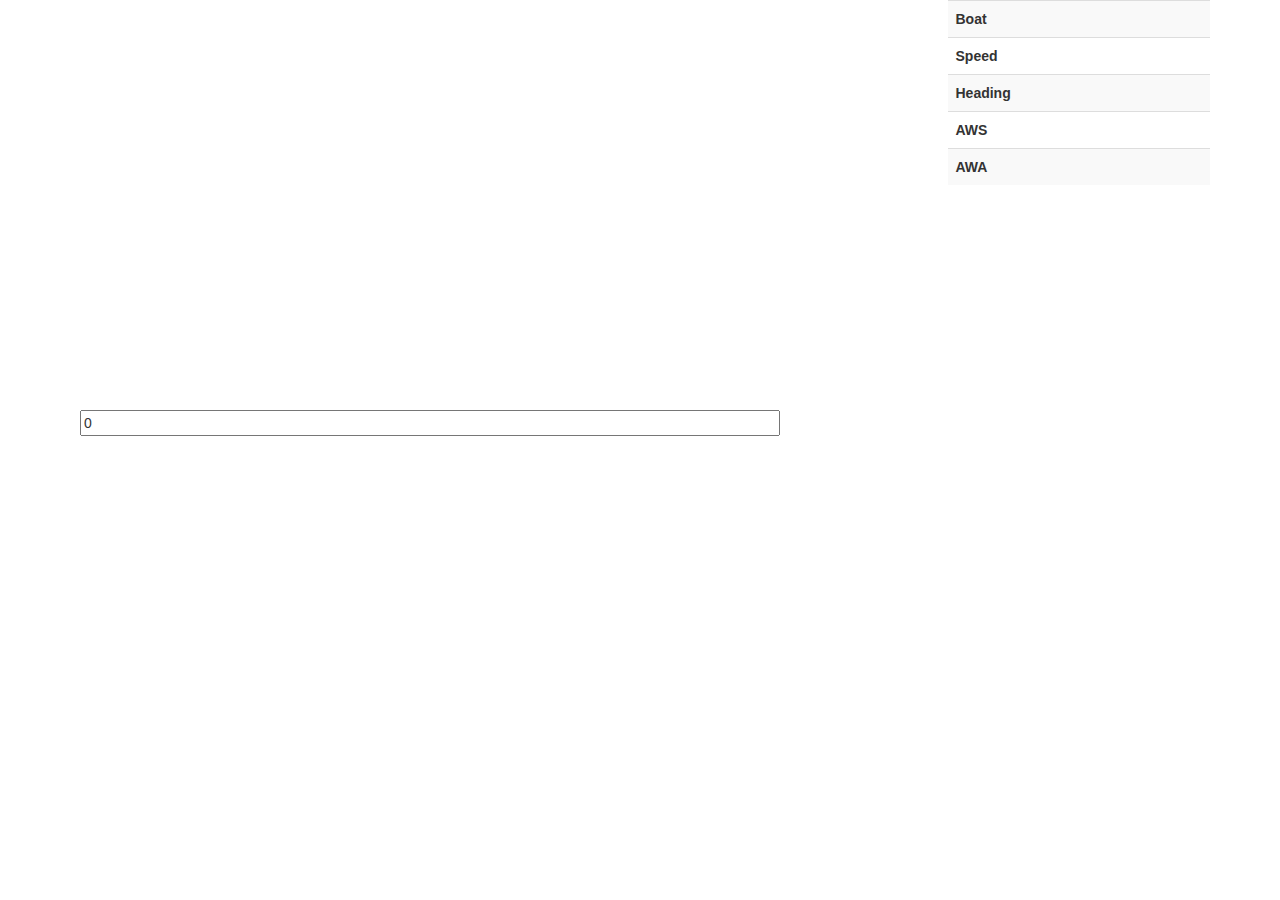
==== web/race-viewer.html @ 9094ea72 "Refactor timepoint determining code" ====
<!DOCTYPE html>
<html>
  <head>
    <title>America's Cup 34 Race Analyzer</title>
    <link rel="stylesheet" href="http://cdn.leafletjs.com/leaflet-0.6.4/leaflet.css" />
    <link rel="stylesheet" href="http://netdna.bootstrapcdn.com/bootstrap/3.0.0/css/bootstrap.min.css">
    <link rel="stylesheet" href="libs/slider/css/slider.css"></script>

    <script src="http://cdn.leafletjs.com/leaflet-0.6.4/leaflet.js"></script>
    <script src="http://d3js.org/d3.v3.min.js" charset="utf-8"></script>
    <script language="javascript" type="text/javascript" src="http://ajax.googleapis.com/ajax/libs/jquery/1.10.2/jquery.min.js"></script>
    <script src="libs/slider/js/bootstrap-slider.js"></script>
    <style>
#map { height: 400px; }

.mark {
    fill: yellow;
    stroke: none;
}

.boat-marker {
    opacity: 1;
    stroke: none;
    fill: black;
}

.boat-marker-usa {
    fill: black;
}

.boat-marker-nzl {
    fill: red;
}

.boat-marker-heli {
    fill: blue;
}

.boat-marker-ump {
    fill: yellow;
}

.boat-marker-cam {
    fill: green;
}

.boat-marker-rc {
    fill: white;
}

.boat-marker-marshall {
    fill: gray;
}

.track {
    opacity: 1;
    stroke: black;
    stroke-width: 1px;
    fill: none;
}

.boat-stats-velocity {
    stroke-width: 2px;
    stroke: black;
}

.boat-stats-truewind {
    stroke-width: 2px;
    stroke: blue;
}

.boat-stats-appwind {
    stroke-width: 2px;
    stroke: cyan;
}

.track-usa {
    stroke: black;
}

.track-nzl,
.boat-stats-velocity-nzl {
    stroke: red;
}

.track-heli {
    stroke: blue;
}

.track-ump {
    stroke: yellow;
}

.track-cam {
    stroke: green;
}

.track-rc {
    stroke: white;
}

.track-marshall {
    stroke: gray;
}

.slider {
    margin: 10px;
    width: 700px;
}

.axis, .grid {
  shape-rendering: crispEdges;
}

.x.axis line,
.x.axis path {
  fill: none;
  stroke: #000;
}

.y.axis text {
    text-anchor: end;
}

.y.axis line, 
.y.axis path {
  fill: none;
  stroke: #000;
}

.stat-line {
    fill: none;
    stroke: green;
}

    </style>
  </head>
  <body>
      <div class="container">
        <div class="row">
            <div class="col-md-9">
                <div id="map"></div>
                <input type="text" class="slider" value="0" id="time-slider" >
                <div id="timeseries"></div>
            </div>
            <div class="col-md-3">
                <table id="summary-table" class="table table-striped table-hover">
                    <tr id="summary-table-boat"><th>Boat</th></tr>
                    <tr id="summary-table-speed"><th>Speed</th></tr>
                    <tr id="summary-table-heading"><th>Heading</th></tr>
                    <tr id="summary-table-aws"><th>AWS</th></tr>
                    <tr id="summary-table-awa"><th>AWA</th></tr>
                </table>
            </div>
        </div>
      </div>
      <script>

var formatDate = d3.time.format('%d:%m:%Y');
var formatTime = d3.time.format('%H:%M:%S.%L');
var format = d3.time.format('%d:%m:%Y %H:%M:%S.%L %Z');

var timeMapper = d3.time.scale().domain([formatTime.parse("13:00:00.000"),formatTime.parse("13:40:04.000")]).range([0,1000]);

// Add the time slider
var ts = $('#time-slider').slider({min:0,max:1000,
                    step:1,
                    value:0,
                    selection:'before',
                    formater: function(value) {
                                return timeMapper.invert(value);
                              }
                  })
        .on('slide',function(ev) {
                updateBoatPos(ev.value);
                });

// Add the base CloudMade map
var map = L.map('map').setView([37.82022604148547, -122.4294090270996], 13);
L.tileLayer('http://{s}.tile.cloudmade.com/78f159c3ec8c4290b7854cf0471003ec/997/256/{z}/{x}/{y}.png', {
    attribution: 'Map data &copy; <a href="http://openstreetmap.org">OpenStreetMap</a> contributors, <a href="http://creativecommons.org/licenses/by-sa/2.0/">CC-BY-SA</a>, Imagery &copy; <a href="http://cloudmade.com">CloudMade</a>',
    maxZoom: 18
}).addTo(map);

// Add initial SVG layer that we will build on
map._initPathRoot() 

// Add svg group for all custom drawing
var svg = d3.select("#map").select("svg"),
    g = svg.append("g").attr('id','#d3-layer');

// Function to map Lat/Lon to current svg X/Y
function project(x) {
  return map.latLngToLayerPoint(new L.LatLng(x.lat, x.lon));
}

// Basic line drawing function
var track = d3.svg.line()
    .x(function(d) { return d.x })
    .y(function(d) { return d.y });

// Hand entered positions for all race marks
// Computed by taking mean pos of the specific mark boats GPS track
var marks = [{lat:37.820190,lon:-122.456763,label:'Entry'},
             {lat:37.81705,lon:-122.455,label:'Start Gate (Stb)'},
             {lat:37.81746,lon:-122.4519,label:'Start Gate (Port)'},
             {lat:37.81284,lon:-122.4505,label:'Mark 1 (Port)'},
             {lat:37.82368,lon:-122.4008,label:'Leeward Gate (Port)'},
             {lat:37.82227,lon:-122.4004,label:'Leeward Gate (Stb)'},
             {lat:37.81286,lon:-122.4624,label:'Windward Gate (Stb)'},
             {lat:37.81437,lon:-122.4631,label:'Windward Gate (Port)'},
             {lat:37.81023,lon:-122.4012,label:'Finish Gate (Stb)'},
             {lat:37.81039,lon:-122.3993,label:'Finish Gate (Port)'}];

// Add marks to mark-group
var markGroup = g.append('g').attr('id','mark-group');
markGroup.selectAll('.mark')
        .data(marks.map(function(d) { return project(d); }),function(d,i) { return i; })
    .enter().append('svg:circle')
        .attr('class','mark')
        .attr('r',2)
        .attr('cx',function(d) { return d.x; })
        .attr('cy',function(d) { return d.y; })
        .on('mouseout',function(d,i) { console.log(marks[i].label); });


// List of boats to load/draw
var boats = [{id:'USA',className:'usa'},
             //{id:'PRO',className:'rc'},
             //{id:'HL1',className:'heli'},
             //{id:'HL2',className:'heli'},
             //{id:'RGR',className:'marshall'},
             //{id:'SHA',className:'marshall'},
//             {id:'U1',className:'ump'},
             //{id:'U2',className:'ump'},
             //{id:'U3',className:'ump'},
             //{id:'VOL',className:'cam'},
             //{id:'WEA',className:'cam'},
             {id:'NZL',className:'nzl'}];

var curTime = timeMapper.invert(0);

// Add boat-group
var boatLayer = g.append('g').attr('id','boat-group');


var loadedBoats = 0;

// Loop through the desired boats and read the CSV file then draw track
// Each loaded CSV gets wrapped as a closure so arguments hold up
for (var i = 0; i < boats.length; i++) (function(i) {
    var boat_id = boats[i].id;
    var boat_class = boats[i].className;
    d3.csv('../data/130925/csv/20130925130025-NAV-'+boat_id+'.csv')
        .row(function(d) { 
            return {lat:d.Lat, 
                    lon:d.Lon, 
                    heading:d.Hdg,
                    courseOverGround:d.COG,
                    speedOverGround:d.SOG,
                    trueWindDir:d.CourseWindDirection,
                    trueWindSpd:d.CourseWindSpeed,
                    heel:d.Heel,
                    pitch:d.Pitch,
                    //date:formatDate.parse(d.Date),
                    time:formatTime.parse(d.LocalTime),
                    //both:format.parse(d.Date+' '+d.LocalTime+' '+d.Zone+'00')
                    }; })
        .get(function(error,rows) { 
          
            // Save the loaded data to global object
            //track_points[boat_id] = rows;  
            boats[i].tracks = rows;
            updateBoatLoadingProgress(++loadedBoats);

         });
})(i);

function toDegrees (angle) {
      return angle * (180 / Math.PI);
}

function toRadians (angle) {
      return angle * (Math.PI / 180);
}

var addStatPlot = function() {
        
        var b = boats[0];
        var width = $("#timeseries").width(); 
            height = 300;
        var margins = [40, 40, 10, 10], mb = margins[0], ml = margins[1], mt = margins[2], mr = margins[3];

        var svg = d3.select('#timeseries').append('svg')
                .style('height',height).style('width',width);

        var plot = svg.append('g').attr('id','plot').attr('transform','translate('+ml+','+mt+')');

        var w = width - (ml + mr),
            h = height - (mb + mt);

        var x = d3.scale.linear().range([0, w]).domain([0,b.tracks.length]);
        var y = d3.scale.linear().range([h, 0]).domain([0,360]);
        var yAxis = d3.svg.axis().scale(y).ticks(4).orient("left");
        var xAxis = d3.svg.axis().scale(x).ticks(10).orient("bottom");

        var statline = d3.svg.line()
            .x(function(d,i) { return x(i) })
            .y(function(d) { return y(d) });

        // Add x-axis
        plot.append("g")
              .attr("class", "x axis")
              .attr('transform','translate(0,'+h+')')
              .call(xAxis);

        // Add y-axis
        plot.append("g")
              .attr("class", "y axis")
              .call(yAxis);

        plot.append("svg:path").attr('class','stat-line')
            .attr('d',statline(b.tracks.map(function(d) { return d['heading']; })));
};

var updateBoatLoadingProgress = function(progress) {
    // FIXME Actually show some sort of progress bar
    if (progress == boats.length) {
        updateBoats();
        addStatPlot();
    }
};

// Bisector accessor function to quickly find the index of the track array associated
// with the currently selected time
var bisect = d3.bisector(function(d) { return d.time; }).right 

var getBoatPosIdx = function(d) {
    // FIXME We need to do something smarter if the current timepoint is not in
    // the array... Right now we are only looking to see if we have gone past
    // the end... What if the current time is before we have any data? Should
    // fade out or hide the marker maybe? Do the same thing on boat addition.

    var point = getBoatPoint(d);
    return project(d.tracks[point]); 
} 

var getBoatAtTime = function(d) { 
    var point = getBoatPoint(d);
    return d.tracks[point];
}

var getBoatPoint = function(d) { 
    var point = bisect(d.tracks,curTime);
    point = point < d.tracks.length ? point : d.tracks.length-1
    return point;
}

function round_number(num, dec) {
        return Math.round(num * Math.pow(10, dec)) / Math.pow(10, dec);
}

var getApparentWind = function(d) { 
    var d = getBoatAtTime(d); 
    var x = (d.trueWindSpd * Math.cos(toRadians(d.trueWindDir)-Math.PI/2)) +
                           (d.speedOverGround * Math.cos(toRadians(d.courseOverGround)-Math.PI/2));
    var y = (d.trueWindSpd * Math.sin(toRadians(d.trueWindDir)-Math.PI/2)) + 
                    	   (d.speedOverGround * Math.sin(toRadians(d.courseOverGround)-Math.PI/2)); 

    // FIXME We really need to return the apparent angle to the boat, not to North
    var spd = Math.sqrt(x*x+y*y);
    var dir = Math.atan2(y,x)*180/Math.PI;

    return {x:x,y:y,spd:round_number(spd,2),dir:round_number(dir,2)};
};

var updateBoats = function () {
        // Create a group for the specific boat
        var boatGroup = boatLayer.selectAll('.boat-group')
                .data(boats,function(d) { return d.id });

        var newBoatGroup = boatGroup.enter().append('svg:g')
                .attr('id',function(d) { return 'boat-group-'.concat(d.id); })
                .attr('class','boat-group');
            
        // Update the existing boat tracks
        boatGroup.selectAll('.track')
                .attr("d",function(d) { return track(d.tracks.map(function(d) { return project(d); })) });

        // Add the new tracks to the boat group
        newBoatGroup.append('svg:path')
                .attr("d",function(d) { return track(d.tracks.map(function(d) { return project(d); })) })
                .attr('id',function(d) { return 'track-'.concat(d.id); })
                .attr('class',function(d) { return 'track track-'.concat(d.className); });

        // Add new boat marker groups
        var newBoatMarkerGroup = newBoatGroup.append('svg:g')
                .attr('id',function(d) { return 'boat-icon-'.concat(d.id); })
                .attr('class',function(d) { return 'boat-icon boat-icon-'.concat(d.className); })
                .attr('transform',function(d) { var pt = getBoatPosIdx(d);
                        return 'translate('+pt.x+','+pt.y+')'; });

        // Add new boat location markers
        newBoatMarkerGroup.append('svg:circle')
                .attr('id',function(d) { return 'boat-marker-'.concat(d.id); })
                .attr('class',function(d) { return 'boat-marker boat-marker-'.concat(d.className); })
                .attr('r',3)
                .attr('cx',0)
                .attr('cy',0);

        // Add new boat stats group
        var newBoatStats = newBoatMarkerGroup.append('svg:g')
                .attr('id',function(d) { return 'boat-stats-'.concat(d.id); })
                .attr('class',function(d) { return 'boat-stats boat-stats-'.concat(d.className); })

        // Add new boat true wind arrow
        newBoatStats.append('svg:line')
            .attr('id',function(d) { return 'boat-stats-truewind-'.concat(d.id); })
            .attr('class',function(d) { return 'boat-stats-truewind boat-stats-truewind-'.concat(d.className); })
            .attr('x1',0).attr('y1',0)
            .attr('x2',function(d) { 
                    var d = getBoatAtTime(d); 
                    return d.trueWindSpd * Math.cos(toRadians(d.trueWindDir)-Math.PI/2); })
            .attr('y2',function(d) { 
                    var d = getBoatAtTime(d); 
                    return d.trueWindSpd * Math.sin(toRadians(d.trueWindDir)-Math.PI/2); });

        // Add new boat apparent wind arrow
        newBoatStats.append('svg:line')
            .attr('id',function(d) { return 'boat-stats-appwind-'.concat(d.id); })
            .attr('class',function(d) { return 'boat-stats-appwind boat-stats-appwind-'.concat(d.className); })
            .attr('x1',0).attr('y1',0)
            .attr('x2',function(d) { 
                return getApparentWind(d).x; })
            .attr('y2',function(d) { 
                return getApparentWind(d).y; });

        // Add new boat velocity arrow
        newBoatStats.append('svg:line')
            .attr('id',function(d) { return 'boat-stats-velocity-'.concat(d.id); })
            .attr('class',function(d) { return 'boat-stats-velocity boat-stats-velocity-'.concat(d.className); })
            .attr('x1',0).attr('y1',0)
            .attr('x2',function(d) { 
                    var d = getBoatAtTime(d); 
                    return d.speedOverGround * Math.cos(toRadians(d.courseOverGround)-Math.PI/2); })
            .attr('y2',function(d) { 
                    var d = getBoatAtTime(d); 
                    return d.speedOverGround * Math.sin(toRadians(d.courseOverGround)-Math.PI/2); });

        // Update display table 
        // FIXME This is ugly... There must be some way of nexted selections to do this
        d3.select('#summary-table-boat').selectAll('td').data([0,1])
            .enter().append('td').text(function(d) { return boats[d].id; });
        d3.select('#summary-table-speed').selectAll('td').data([0,1])
            .enter().append('td').text(function(d) { var b = getBoatAtTime(boats[d]);
                    return b.speedOverGround; });
        d3.select('#summary-table-heading').selectAll('td').data([0,1])
            .enter().append('td').text(function(d) { var b = getBoatAtTime(boats[d]);
                    return b.heading; });
        d3.select('#summary-table-aws').selectAll('td').data([0,1])
            .enter().append('td').text(function(d) { return getApparentWind(boats[d]).spd; });
        d3.select('#summary-table-awa').selectAll('td').data([0,1])
            .enter().append('td').text(function(d) { return getApparentWind(boats[d]).dir; });

        // Update existing specific boat icon details
        updateBoatPos(ts.slider().val());

}

// Function that gets called on map redraw (usually zoom) to fix plotted
// positions so they correspond to proper lat/lon
var updateView = function() {
    // Update mark positions
    g.selectAll('.mark')
        .data(marks.map(function(d) { return project(d); }),function(d,i) { return i; })
        .attr('cx',function(d) { return d.x; })
        .attr('cy',function(d) { return d.y; });
    
    updateBoats();
};

// Move the marker to a new position in time
var updateBoatPos = function(pos) {

    curTime = timeMapper.invert(pos);

    // Move marker to current location
    var icons = g.selectAll('.boat-icon')
            .attr('transform',function(d) { var pt = getBoatPosIdx(d);
                    return 'translate('+pt.x+','+pt.y+')'; });

    // Update boat stats
    icons.selectAll('.boat-stats-truewind')
            .attr('x2',function(d) { 
                    var d = getBoatAtTime(d); 
                    return d.trueWindSpd * Math.cos(toRadians(d.trueWindDir)-Math.PI/2); })
            .attr('y2',function(d) { 
                    var d = getBoatAtTime(d); 
                    return d.trueWindSpd * Math.sin(toRadians(d.trueWindDir)-Math.PI/2); });
    icons.selectAll('.boat-stats-appwind')
            .attr('x2',function(d) { 
                return getApparentWind(d).x; })
            .attr('y2',function(d) { 
                return getApparentWind(d).y; })
    icons.selectAll('.boat-stats-velocity')
            .attr('x2',function(d) { 
                    var d = getBoatAtTime(d); 
                    return d.speedOverGround * Math.cos(toRadians(d.courseOverGround)-Math.PI/2); })
            .attr('y2',function(d) { 
                    var d = getBoatAtTime(d); 
                    return d.speedOverGround * Math.sin(toRadians(d.courseOverGround)-Math.PI/2); });

    // Update boat summary table
    // FIXME Same ugly warning as above.  Nested selections please?
    d3.select('#summary-table-speed').selectAll('td').data([0,1])
        .text(function(d) { var b = getBoatAtTime(boats[d]);
                return b.speedOverGround; });
    d3.select('#summary-table-heading').selectAll('td').data([0,1])
        .text(function(d) { var b = getBoatAtTime(boats[d]);
                return b.heading; });
    d3.select('#summary-table-aws').selectAll('td').data([0,1])
        .text(function(d) { return getApparentWind(boats[d]).spd; });
    d3.select('#summary-table-awa').selectAll('td').data([0,1])
        .text(function(d) { return getApparentWind(boats[d]).dir; });
};

map.on("viewreset",updateView)
      </script>
  <script src="http://netdna.bootstrapcdn.com/bootstrap/3.0.0/js/bootstrap.min.js"></script>
  </body>
</html>
---- web/libs/slider/css/slider.css ----
/*!
 * Slider for Bootstrap
 *
 * Copyright 2012 Stefan Petre
 * Licensed under the Apache License v2.0
 * http://www.apache.org/licenses/LICENSE-2.0
 *
 */
.slider {
  display: inline-block;
  vertical-align: middle;
  position: relative;
}
.slider.slider-horizontal {
  width: 210px;
  height: 20px;
}
.slider.slider-horizontal .slider-track {
  height: 10px;
  width: 100%;
  margin-top: -5px;
  top: 50%;
  left: 0;
}
.slider.slider-horizontal .slider-selection {
  height: 100%;
  top: 0;
  bottom: 0;
}
.slider.slider-horizontal .slider-handle {
  margin-left: -10px;
  margin-top: -5px;
}
.slider.slider-horizontal .slider-handle.triangle {
  border-width: 0 10px 10px 10px;
  width: 0;
  height: 0;
  border-bottom-color: #0480be;
  margin-top: 0;
}
.slider.slider-vertical {
  height: 210px;
  width: 20px;
}
.slider.slider-vertical .slider-track {
  width: 10px;
  height: 100%;
  margin-left: -5px;
  left: 50%;
  top: 0;
}
.slider.slider-vertical .slider-selection {
  width: 100%;
  left: 0;
  top: 0;
  bottom: 0;
}
.slider.slider-vertical .slider-handle {
  margin-left: -5px;
  margin-top: -10px;
}
.slider.slider-vertical .slider-handle.triangle {
  border-width: 10px 0 10px 10px;
  width: 1px;
  height: 1px;
  border-left-color: #0480be;
  margin-left: 0;
}
.slider input {
  display: none;
}
.slider .tooltip-inner {
  white-space: nowrap;
}
.slider-track {
  position: absolute;
  cursor: pointer;
  background-color: #f7f7f7;
  background-image: -moz-linear-gradient(top, #f5f5f5, #f9f9f9);
  background-image: -webkit-gradient(linear, 0 0, 0 100%, from(#f5f5f5), to(#f9f9f9));
  background-image: -webkit-linear-gradient(top, #f5f5f5, #f9f9f9);
  background-image: -o-linear-gradient(top, #f5f5f5, #f9f9f9);
  background-image: linear-gradient(to bottom, #f5f5f5, #f9f9f9);
  background-repeat: repeat-x;
  filter: progid:DXImageTransform.Microsoft.gradient(startColorstr='#fff5f5f5', endColorstr='#fff9f9f9', GradientType=0);
  -webkit-box-shadow: inset 0 1px 2px rgba(0, 0, 0, 0.1);
  -moz-box-shadow: inset 0 1px 2px rgba(0, 0, 0, 0.1);
  box-shadow: inset 0 1px 2px rgba(0, 0, 0, 0.1);
  -webkit-border-radius: 4px;
  -moz-border-radius: 4px;
  border-radius: 4px;
}
.slider-selection {
  position: absolute;
  background-color: #f7f7f7;
  background-image: -moz-linear-gradient(top, #f9f9f9, #f5f5f5);
  background-image: -webkit-gradient(linear, 0 0, 0 100%, from(#f9f9f9), to(#f5f5f5));
  background-image: -webkit-linear-gradient(top, #f9f9f9, #f5f5f5);
  background-image: -o-linear-gradient(top, #f9f9f9, #f5f5f5);
  background-image: linear-gradient(to bottom, #f9f9f9, #f5f5f5);
  background-repeat: repeat-x;
  filter: progid:DXImageTransform.Microsoft.gradient(startColorstr='#fff9f9f9', endColorstr='#fff5f5f5', GradientType=0);
  -webkit-box-shadow: inset 0 -1px 0 rgba(0, 0, 0, 0.15);
  -moz-box-shadow: inset 0 -1px 0 rgba(0, 0, 0, 0.15);
  box-shadow: inset 0 -1px 0 rgba(0, 0, 0, 0.15);
  -webkit-box-sizing: border-box;
  -moz-box-sizing: border-box;
  box-sizing: border-box;
  -webkit-border-radius: 4px;
  -moz-border-radius: 4px;
  border-radius: 4px;
}
.slider-handle {
  position: absolute;
  width: 20px;
  height: 20px;
  background-color: #0e90d2;
  background-image: -moz-linear-gradient(top, #149bdf, #0480be);
  background-image: -webkit-gradient(linear, 0 0, 0 100%, from(#149bdf), to(#0480be));
  background-image: -webkit-linear-gradient(top, #149bdf, #0480be);
  background-image: -o-linear-gradient(top, #149bdf, #0480be);
  background-image: linear-gradient(to bottom, #149bdf, #0480be);
  background-repeat: repeat-x;
  filter: progid:DXImageTransform.Microsoft.gradient(startColorstr='#ff149bdf', endColorstr='#ff0480be', GradientType=0);
  -webkit-box-shadow: inset 0 1px 0 rgba(255,255,255,.2), 0 1px 2px rgba(0,0,0,.05);
  -moz-box-shadow: inset 0 1px 0 rgba(255,255,255,.2), 0 1px 2px rgba(0,0,0,.05);
  box-shadow: inset 0 1px 0 rgba(255,255,255,.2), 0 1px 2px rgba(0,0,0,.05);
  opacity: 0.8;
  border: 0px solid transparent;
}
.slider-handle.round {
  -webkit-border-radius: 20px;
  -moz-border-radius: 20px;
  border-radius: 20px;
}
.slider-handle.triangle {
  background: transparent none;
}
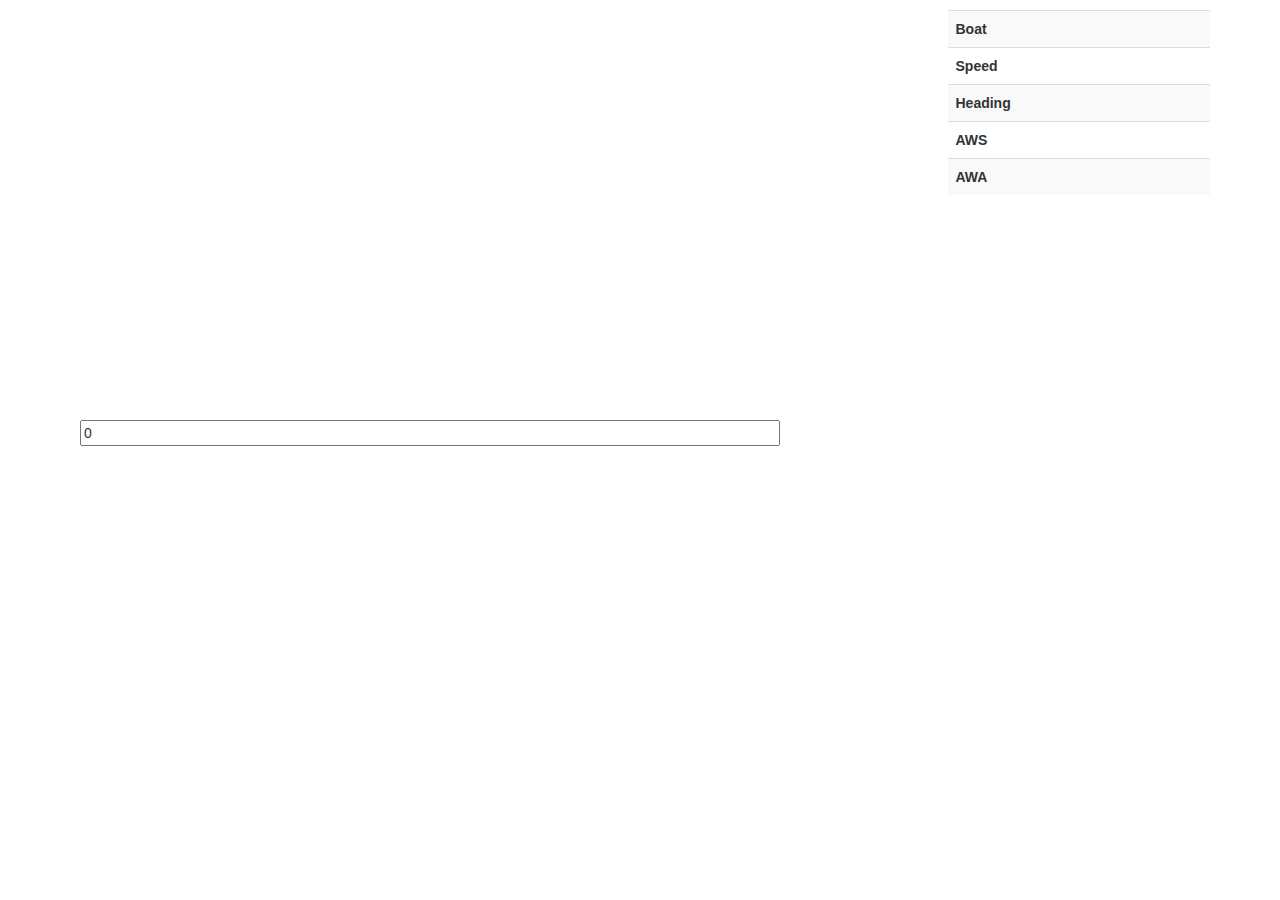
==== commit 67197def: "Minor tweaks to display" ====
--- a/web/race-viewer.html
+++ b/web/race-viewer.html
@@ -12,6 +12,8 @@
     <script src="libs/slider/js/bootstrap-slider.js"></script>
     <style>
 #map { height: 400px; }
+
+body { padding-top: 10px; }
 
 .mark {
     fill: yellow;
@@ -300,7 +302,7 @@
             h = height - (mb + mt);
 
         var x = d3.scale.linear().range([0, w]).domain([0,b.tracks.length]);
-        var y = d3.scale.linear().range([h, 0]).domain([0,360]);
+        var y = d3.scale.linear().range([h, 0]).domain([0,50]);
         var yAxis = d3.svg.axis().scale(y).ticks(4).orient("left");
         var xAxis = d3.svg.axis().scale(x).ticks(10).orient("bottom");
 
@@ -320,7 +322,8 @@
               .call(yAxis);
 
         plot.append("svg:path").attr('class','stat-line')
-            .attr('d',statline(b.tracks.map(function(d) { return d['heading']; })));
+            .attr('d',statline(b.tracks.map(function(d) { return d['speedOverGround']; })));
+
 };
 
 var updateBoatLoadingProgress = function(progress) {
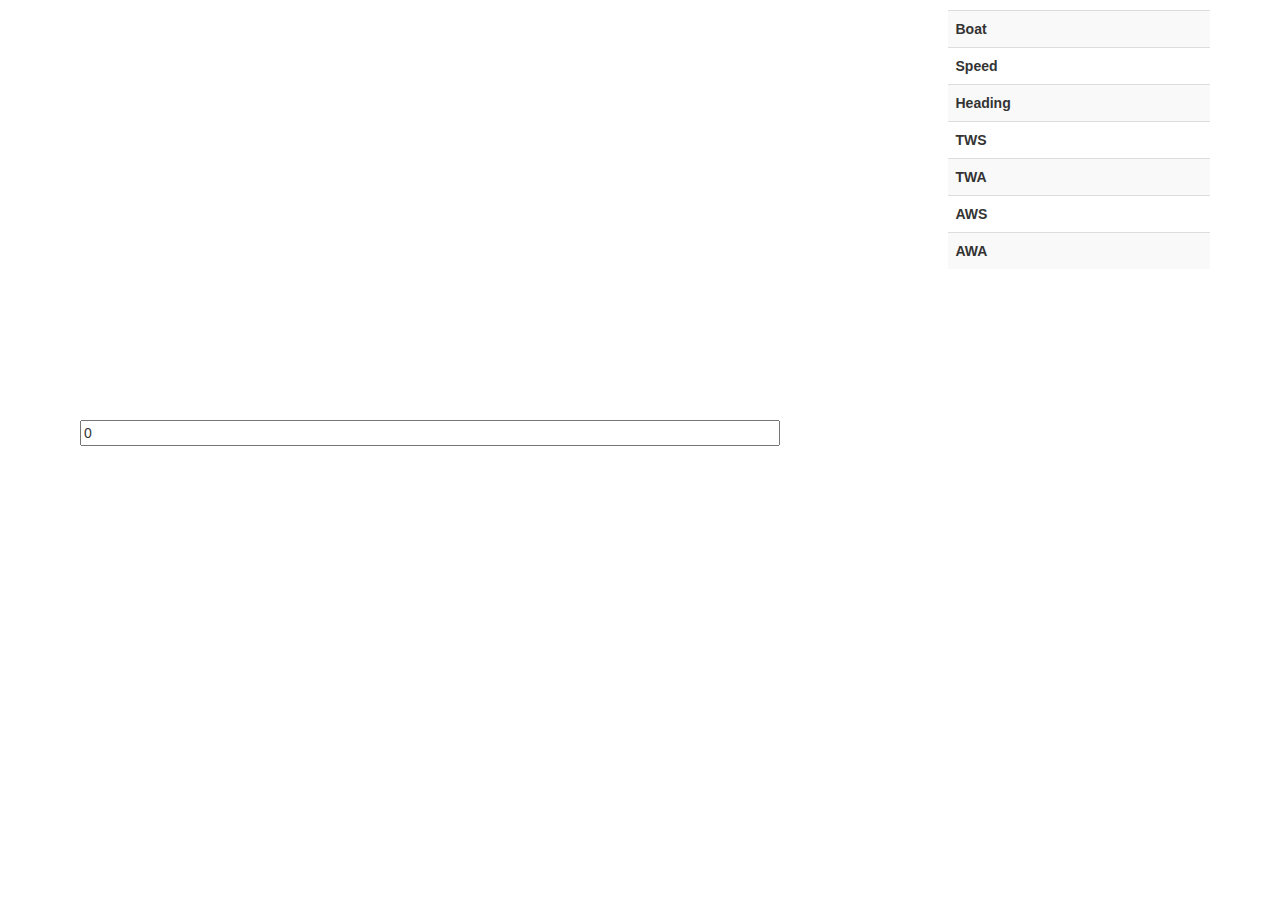
==== commit d7be2227: "Add true wind to table" ====
--- a/web/race-viewer.html
+++ b/web/race-viewer.html
@@ -10,6 +10,7 @@
     <script src="http://d3js.org/d3.v3.min.js" charset="utf-8"></script>
     <script language="javascript" type="text/javascript" src="http://ajax.googleapis.com/ajax/libs/jquery/1.10.2/jquery.min.js"></script>
     <script src="libs/slider/js/bootstrap-slider.js"></script>
+    <script src="libs/fisheye.js"></script>
     <style>
 #map { height: 400px; }
 
@@ -133,6 +134,11 @@
 .stat-line {
     fill: none;
     stroke: green;
+}
+
+.stat-marker {
+    fill: green;
+    stroke: none;
 }
 
     </style>
@@ -150,6 +156,8 @@
                     <tr id="summary-table-boat"><th>Boat</th></tr>
                     <tr id="summary-table-speed"><th>Speed</th></tr>
                     <tr id="summary-table-heading"><th>Heading</th></tr>
+                    <tr id="summary-table-tws"><th>TWS</th></tr>
+                    <tr id="summary-table-twa"><th>TWA</th></tr>
                     <tr id="summary-table-aws"><th>AWS</th></tr>
                     <tr id="summary-table-awa"><th>AWA</th></tr>
                 </table>
@@ -286,6 +294,10 @@
       return angle * (Math.PI / 180);
 }
 
+//var x = d3.scale.linear();
+var x = d3.fisheye.scale(d3.scale.linear).distortion(0);
+var y = d3.scale.linear();
+
 var addStatPlot = function() {
         
         var b = boats[0];
@@ -300,9 +312,8 @@
 
         var w = width - (ml + mr),
             h = height - (mb + mt);
-
-        var x = d3.scale.linear().range([0, w]).domain([0,b.tracks.length]);
-        var y = d3.scale.linear().range([h, 0]).domain([0,50]);
+        x.range([0, w]).domain([0,b.tracks.length]);
+        y.range([h, 0]).domain([0,50]);
         var yAxis = d3.svg.axis().scale(y).ticks(4).orient("left");
         var xAxis = d3.svg.axis().scale(x).ticks(10).orient("bottom");
 
@@ -323,6 +334,31 @@
 
         plot.append("svg:path").attr('class','stat-line')
             .attr('d',statline(b.tracks.map(function(d) { return d['speedOverGround']; })));
+
+        plot.append('svg:circle').attr('id','stat-marker').attr('class','stat-marker').attr('r',5)
+            .attr('cx',x(0)).attr('cy',function() { var tmp = b.tracks[0]['speedOverGround']; return y(tmp)});
+
+        svg.on("mousemove", function() {
+              var mouse = d3.mouse(this);
+              x.distortion(5).focus(mouse[0]);
+              svg.select('.stat-line')
+                    .attr('d',statline(b.tracks.map(function(d) { return d['speedOverGround']; })));
+              var idx = getBoatPoint(boats[0]);
+              svg.select('#stat-marker')
+                    .attr('cx',x(idx)).attr('cy',function() { var tmp = boats[0].tracks[idx]['speedOverGround']; return y(tmp)});
+              svg.select(".x.axis").call(xAxis);
+        });
+
+        svg.on("mouseout", function() {
+              var mouse = d3.mouse(this);
+              x.distortion(0).focus(mouse[0]);
+              svg.select('.stat-line')
+                    .attr('d',statline(b.tracks.map(function(d) { return d['speedOverGround']; })));
+              var idx = getBoatPoint(boats[0]);
+              svg.select('#stat-marker')
+                    .attr('cx',x(idx)).attr('cy',function() { var tmp = boats[0].tracks[idx]['speedOverGround']; return y(tmp)});
+              svg.select(".x.axis").call(xAxis);
+        });
 
 };
 
@@ -370,9 +406,12 @@
     var y = (d.trueWindSpd * Math.sin(toRadians(d.trueWindDir)-Math.PI/2)) + 
                     	   (d.speedOverGround * Math.sin(toRadians(d.courseOverGround)-Math.PI/2)); 
 
-    // FIXME We really need to return the apparent angle to the boat, not to North
     var spd = Math.sqrt(x*x+y*y);
-    var dir = Math.atan2(y,x)*180/Math.PI;
+
+    var apdir = Math.atan2(y,x)*180/Math.PI+90; // Rotate so 0 degree is North
+    var boatdir = d.courseOverGround;
+
+    var dir = Math.abs(Math.min(360-Math.abs(apdir-boatdir),Math.abs(apdir-boatdir)));
 
     return {x:x,y:y,spd:round_number(spd,2),dir:round_number(dir,2)};
 };
@@ -451,7 +490,7 @@
                     return d.speedOverGround * Math.sin(toRadians(d.courseOverGround)-Math.PI/2); });
 
         // Update display table 
-        // FIXME This is ugly... There must be some way of nexted selections to do this
+        // TODO This is fugly... There must be some way of nexted selections to do this
         d3.select('#summary-table-boat').selectAll('td').data([0,1])
             .enter().append('td').text(function(d) { return boats[d].id; });
         d3.select('#summary-table-speed').selectAll('td').data([0,1])
@@ -460,6 +499,12 @@
         d3.select('#summary-table-heading').selectAll('td').data([0,1])
             .enter().append('td').text(function(d) { var b = getBoatAtTime(boats[d]);
                     return b.heading; });
+        d3.select('#summary-table-tws').selectAll('td').data([0,1])
+            .enter().append('td').text(function(d) { var b = getBoatAtTime(boats[d]);
+                    return b.trueWindSpd; });
+        d3.select('#summary-table-twa').selectAll('td').data([0,1])
+            .enter().append('td').text(function(d) { var b = getBoatAtTime(boats[d]);
+                    return Math.round(Math.min(360-Math.abs(b.heading-b.trueWindDir),Math.abs(b.heading-b.trueWindDir)),2); });
         d3.select('#summary-table-aws').selectAll('td').data([0,1])
             .enter().append('td').text(function(d) { return getApparentWind(boats[d]).spd; });
         d3.select('#summary-table-awa').selectAll('td').data([0,1])
@@ -514,17 +559,29 @@
                     return d.speedOverGround * Math.sin(toRadians(d.courseOverGround)-Math.PI/2); });
 
     // Update boat summary table
-    // FIXME Same ugly warning as above.  Nested selections please?
+    // TODO: Same ugly warning as above.  Nested selections please?
     d3.select('#summary-table-speed').selectAll('td').data([0,1])
         .text(function(d) { var b = getBoatAtTime(boats[d]);
                 return b.speedOverGround; });
     d3.select('#summary-table-heading').selectAll('td').data([0,1])
         .text(function(d) { var b = getBoatAtTime(boats[d]);
                 return b.heading; });
+    d3.select('#summary-table-tws').selectAll('td').data([0,1])
+        .text(function(d) { var b = getBoatAtTime(boats[d]);
+                return b.trueWindSpd; });
+    d3.select('#summary-table-twa').selectAll('td').data([0,1])
+        .text(function(d) { var b = getBoatAtTime(boats[d]);
+                return Math.round(Math.min(360-Math.abs(b.heading-b.trueWindDir),Math.abs(b.heading-b.trueWindDir)),2); });
     d3.select('#summary-table-aws').selectAll('td').data([0,1])
         .text(function(d) { return getApparentWind(boats[d]).spd; });
     d3.select('#summary-table-awa').selectAll('td').data([0,1])
         .text(function(d) { return getApparentWind(boats[d]).dir; });
+
+    // Update boat stat plots
+    var idx = getBoatPoint(boats[0]);
+
+    d3.select('#stat-marker')
+            .attr('cx',x(idx)).attr('cy',function() { var tmp = boats[0].tracks[idx]['speedOverGround']; return y(tmp)});
 };
 
 map.on("viewreset",updateView)
